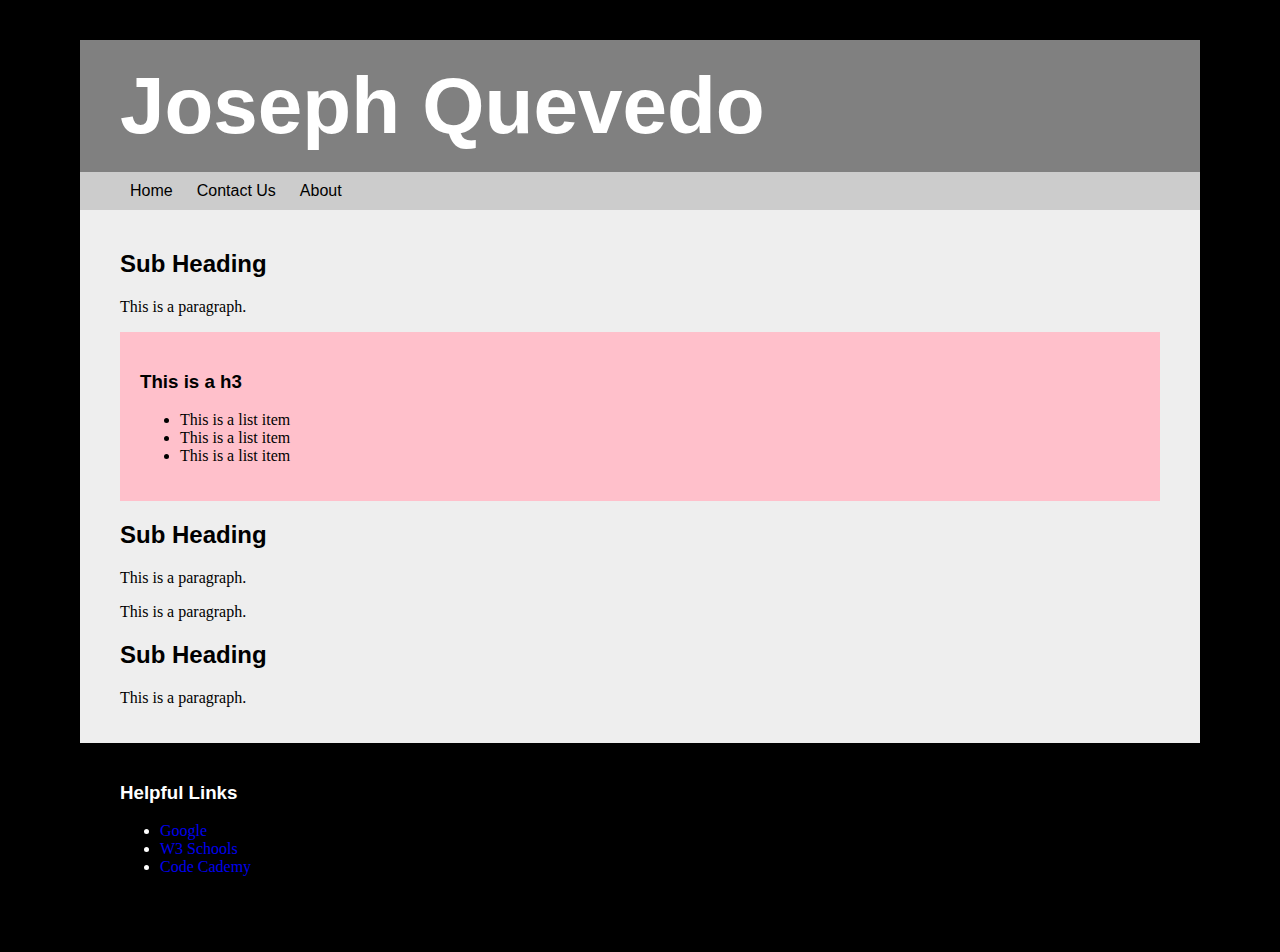
==== template.html @ b8100618 "first commit" ====
<!DOCTYPE html>
<html>
    <head>
        <title>**TEMPLATE**</title>
        <link rel="stylesheet" type="text/css" href="_css/main.css">
    </head>
    <body>
        <div id="page">
        <div id="header">
            <h1>Joseph Quevedo</h1>
            <div id=nav>
                <a href="https://htmlcss-JOJOMAKABEE.c9.io/index.html">Home</a>
                <a href="https://htmlcss-JOJOMAKABEE.c9.io/contact.html">Contact Us</a>
                <a href="https://htmlcss-JOJOMAKABEE.c9.io/about.html">About</a>
            </div>
        </div>
        <div id="content">
            <h2>Sub Heading</h2>
                <p>This is a paragraph.</p>
        <div class="spotlight">
                <h3>This is a h3</h3>
                <ul> 
                    <li>This is a list item</li>
                    <li>This is a list item</li>
                    <li>This is a list item</li>
                </ul>
        </div>
            <h2>Sub Heading</h2>
                <p>This is a paragraph.</p>
                <p>This is a paragraph.</p>
            <h2>Sub Heading</h2>
                <p>This is a paragraph.</p>
        </div>
        <div id="footer">
                <h3>Helpful Links</h3>
                <ul>
                    <li><a href="http://www.google.com">Google</a></li>
                    <li><a href="http://www.w3schools.org">W3 Schools</a></li>
                    <li><a href="http://www.codecademy.com">Code Cademy</a></li>
                </ul>
        </div>
        </div>
    </body>
</html>
---- _css/main.css ----
/* css */
body{
    margin:0px;
    padding:0px;
    background-color:black;
    background-image:url("http://i.ytimg.com/vi/0Suprl56Owg/maxresdefault.jpg");
}

#header{
    background-color:gray;
    padding:0px;
    color:white;
}

h1{
    margin:0px;
    padding:20px 40px 20px 40px;
    font-family:verdana;
    font-size:60pt;
}

h2, h3{
    font-family:arial;
}

.spotlight {
    background-color:pink;
    padding:20px;
}

#page {
    margin:40px 80px 40px 80px;
}
/* navigation */
#nav, #nav a{
    background-color:#ccc;     /*this sets the background color to gray*/
    padding:10px;
}

#nav {
    padding-left:40px;
}

#nav a {
    margin:0px;
    color:black;
    font-family:arial;
    text-decoration:none;     /*this removes text decoration from text*/
    transition:background-color 2s,color 2s;     /*this transitions the background color within 2s*/
}

#nav a:hover {
    background-color:#aaaaff;     /*this sets the background color to purple*/
    color:white;
    transition:color 2s,     /*this transitions the background color within 2s*/
}

#content {
    padding:20px 40px 20px 40px;
    background-color:#eee;     /*this sets the background color to light gray*/
    margin:0px;
}

#footer {
    padding:20px 40px 20px 40px;
    background-color:black;     /*this sets the background color to black*/ 
    margin:0px;
    color:white;
    text-decoration:none;
}

a {
    text-decoration:none;
}

h1,h2,h3 {
    font-family:arial;
}
/*
#header{
    background-color:gray;
    width:400px;
    padding:20px;
    color:white;
}

#header:hover{
    background-color:pink;
    width:200px;
    color:black;
    transition:width 2s,background-color 2s,color 2s;
}

#header h2{
    background-color:#6666ff;
    padding:9px;
}

#header h2:hover{
    background-color:green;
    font-size:70px;
    width:200px;
    color:black;
    transition:width 2s,background-color 2s,color 2s;
    transition:width 2s,font-size 2s,color 2s;
}

#content{
    background-color:red;
    width:400px;
}

#content:hover{
    background-color:orange;
    transition:background-color 2s;
}

#footer{
    background-color:yellow;
    width:400px;
}

#footer:hover{
    background-color:green;
    transition:background-color 2s;
}
*/
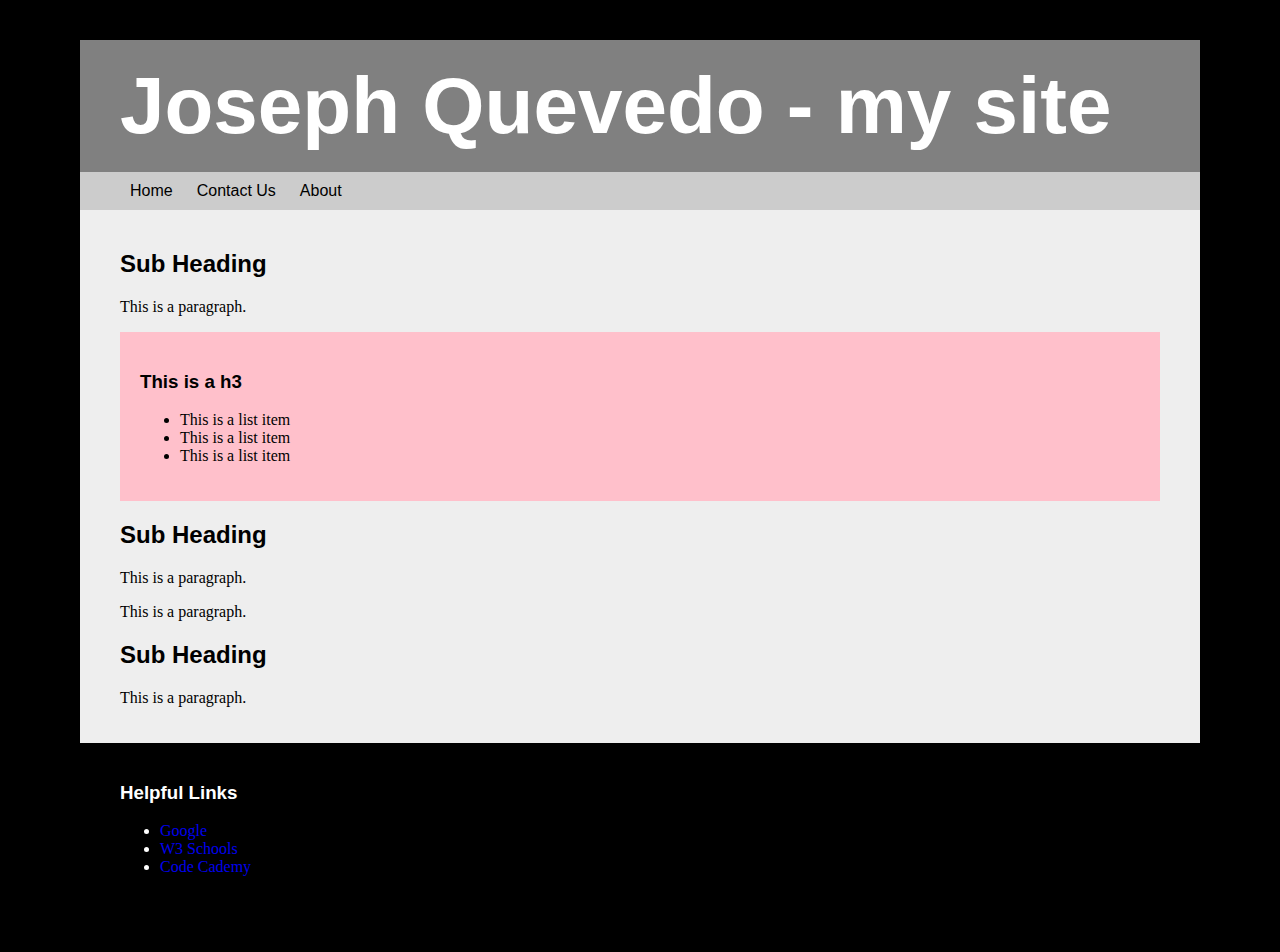
==== commit 6eaaff85: "new updates" ====
--- a/template.html
+++ b/template.html
@@ -7,7 +7,7 @@
     <body>
         <div id="page">
         <div id="header">
-            <h1>Joseph Quevedo</h1>
+            <h1>Joseph Quevedo - my site</h1>
             <div id=nav>
                 <a href="https://htmlcss-JOJOMAKABEE.c9.io/index.html">Home</a>
                 <a href="https://htmlcss-JOJOMAKABEE.c9.io/contact.html">Contact Us</a>
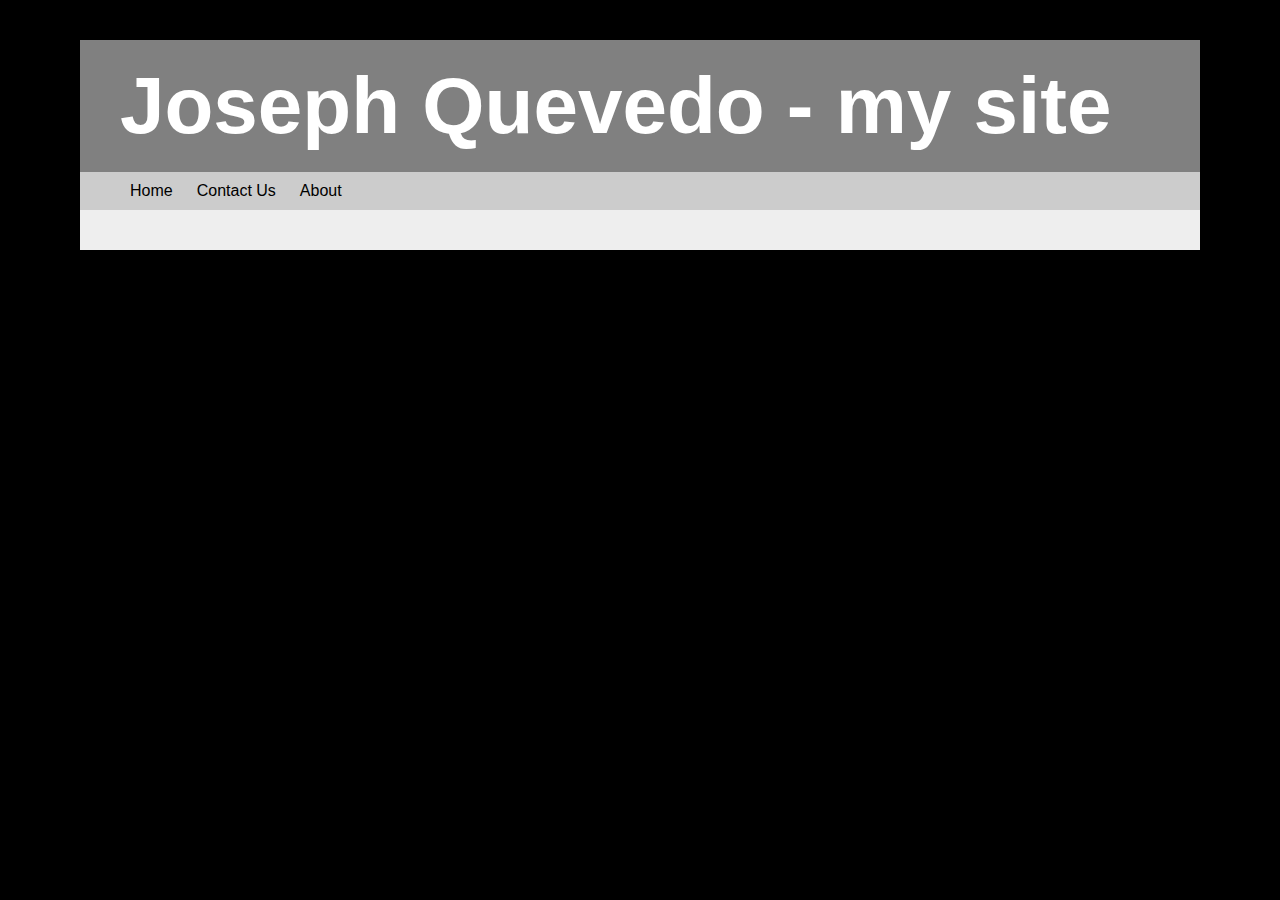
==== commit be294d42: "second commit" ====
--- a/template.html
+++ b/template.html
@@ -6,39 +6,20 @@
     </head>
     <body>
         <div id="page">
-        <div id="header">
-            <h1>Joseph Quevedo - my site</h1>
-            <div id=nav>
-                <a href="https://htmlcss-JOJOMAKABEE.c9.io/index.html">Home</a>
-                <a href="https://htmlcss-JOJOMAKABEE.c9.io/contact.html">Contact Us</a>
-                <a href="https://htmlcss-JOJOMAKABEE.c9.io/about.html">About</a>
+            <div id="header">
+                <h1>Joseph Quevedo - my site</h1>
+                <div id=nav>
+                    <a href="https://htmlcss-JOJOMAKABEE.c9.io/index.html">Home</a>
+                    <a href="https://htmlcss-JOJOMAKABEE.c9.io/contact.html">Contact Us</a>
+                    <a href="https://htmlcss-JOJOMAKABEE.c9.io/about.html">About</a>
+                </div>
             </div>
-        </div>
-        <div id="content">
-            <h2>Sub Heading</h2>
-                <p>This is a paragraph.</p>
-        <div class="spotlight">
-                <h3>This is a h3</h3>
-                <ul> 
-                    <li>This is a list item</li>
-                    <li>This is a list item</li>
-                    <li>This is a list item</li>
-                </ul>
-        </div>
-            <h2>Sub Heading</h2>
-                <p>This is a paragraph.</p>
-                <p>This is a paragraph.</p>
-            <h2>Sub Heading</h2>
-                <p>This is a paragraph.</p>
-        </div>
-        <div id="footer">
-                <h3>Helpful Links</h3>
-                <ul>
-                    <li><a href="http://www.google.com">Google</a></li>
-                    <li><a href="http://www.w3schools.org">W3 Schools</a></li>
-                    <li><a href="http://www.codecademy.com">Code Cademy</a></li>
-                </ul>
-        </div>
+            <div id="content">
+               
+            </div>
+            <div id="footer">
+             
+            </div>
         </div>
     </body>
 </html>
